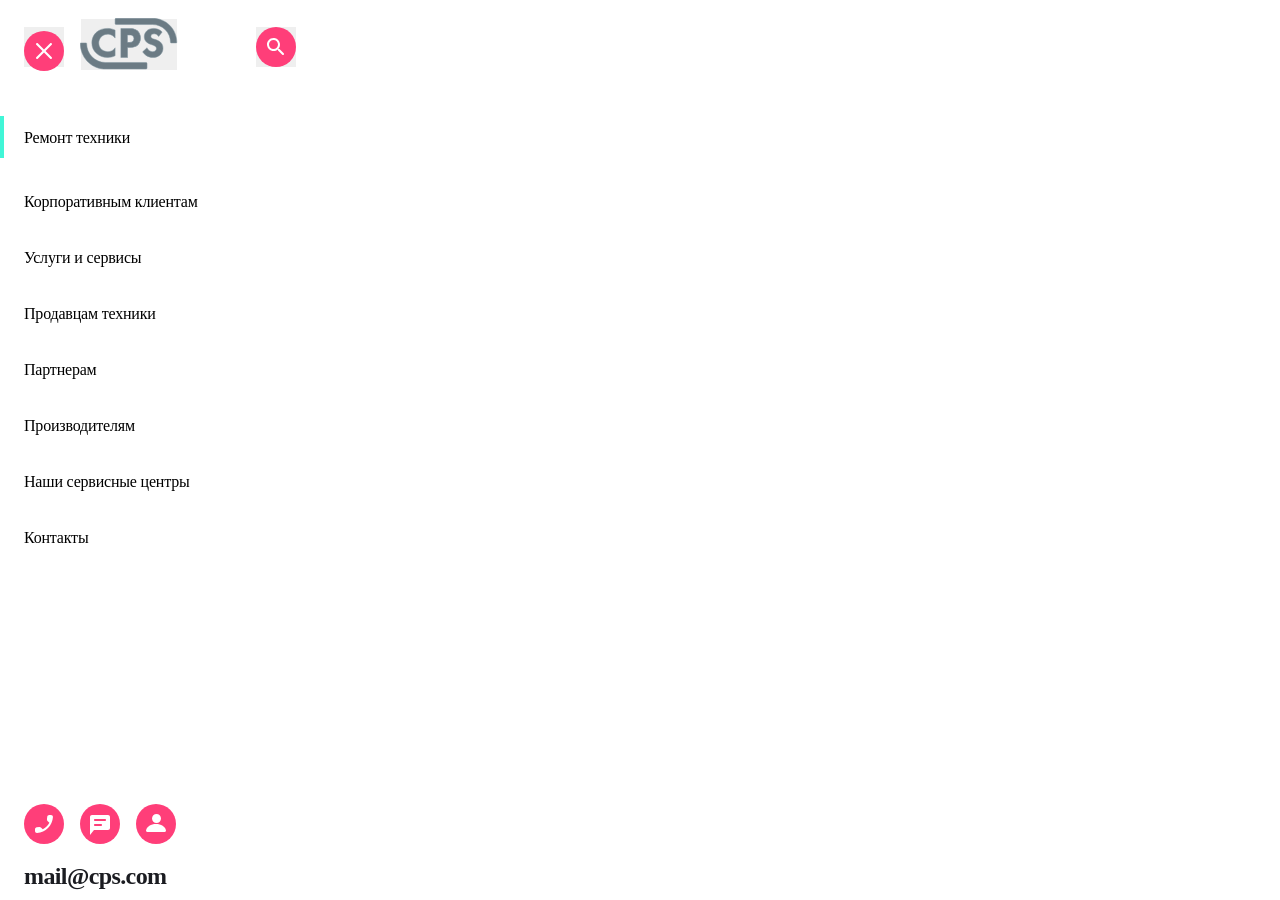
==== index.html @ eea36920 "Add files via upload" ====
<!doctype html>
<html lang="ru">
	<head>
		<meta charset="UTF-8" />
		<meta name="viewport" content="width=device-width, initial-scale=1.0" />
		<title>Document</title>
		<link rel="stylesheet" href="./style.css" />
	</head>
	<body>
    <main class="menu">
			<div class="menu__rectangle">
				<div class="menu__button">
					<button class="menu__button__burger hover">
						<img class="menu__button__burger hover" src="./img/burger.svg" alt="burger" />
					</button>
					<button class="menu__button__group hover">
						<img src="./img/Group.svg" alt="Group" />
					</button>
					<button class="menu__button__search hover">
						<img src="./img/search.svg" alt="search" />
					</button>
				</div>
				<div class="menu__main">
					<div class="menu__main__span">
            <div class="menu__main__span__first">
              <span>Ремонт техники</span>
            </div>
						<span class="menu__main__span__child">Корпоративным клиентам</span>
						<span class="menu__main__span__child">Услуги и сервисы</span>
						<span class="menu__main__span__child">Продавцам техники</span>
						<span class="menu__main__span__child">Партнерам</span>
						<span class="menu__main__span__child">Производителям</span>
						<span class="menu__main__span__child">Наши сервисные центры</span>
						<span class="menu__main__span__child">Контакты</span>
					</div>
					<div class="menu__contact">
						<img class="menu__contact__img" src="./img/call.svg" alt="call">
						<img class="menu__contact__img" src="./img/chat.svg" alt="chat">
						<img class="menu__contact__img" src="./img/profile.svg" alt="profile">
						<span class="menu__contact__mail">mail@cps.com</span>
						<span class="menu__contact__tell">8 800 890 8900</span>
					</div>
					<div class="menu__lang">
						<span>RU</span>
						<span>EN</span>
						<span>CH</span>
					</div>
				</div>
			</div>
		</main>
	</body>
</html>
---- style.css ----
body {
  box-sizing: border-box;
  font-family: TT Lakes Condensed DemiBold;
  margin: 0;
  padding: 0;
}

@font-face {
  font-family: TT Lakes Condensed DemiBold;
  src: url(./font/TTLakesCondensed-DemiBold.ttf);
}

.menu {
  position: fixed;
  overflow-x: hidden;
  width: 320px;
  height: 1024px;
  margin-top: 0px;
  margin-left: 0px;
  z-index: 1;
}

.menu, .menu__rectangle {
  display: block;
  text-decoration: none;
}

.menu__rectangle {
  display: flex;
  flex-direction: column;
  width: 320px;
  height: 1024px;
  margin-top: 0px;
  margin-left: 0px;
  opacity: 1;
  background: #FFFFFF;
  box-shadow: 16px 0px 52px 0px #0E185033;
  box-shadow: -2px 0px 4px 0px #454F7E05;
  padding-right: 24px;
  padding-top: 19px;
}

.menu__button {
  display: flex;
  width: 320px;
  height: 51px;
  margin-left: 24px;
  margin-top: 0px;
}

.menu__button, .hover:hover {
  opacity: 0.5;
}

.menu__button, .hover:active {
  opacity: 1;
}

.menu__button__burger {
  display: flex;
  justify-content: center;
  align-items: center;
  width: 40px;
  height: 40px;
  margin-left: 0px;
  margin-top: 8px;
  border: none;
}

.menu__button__group {
  display: flex;
  justify-content: center;
  align-items: center;
  width: 96.55px;
  height: 50.81px;
  margin-top: 0px;
  margin-left: 16.73px;
  border: none;
}

.menu__button__search {
  display: flex;
  justify-content: center;
  align-items: center;
  width: 40px;
  height: 40px;
  margin-left: 78.73px;
  margin-right: 24px;
  margin-top: 8px;
  border: none;
}

.menu__main {
  display: flex;
  flex-direction: column;
  width: 222px;
  height: 876px;
  margin-top: 46.46px;
  margin-left: 0px;
  opacity: 1;
  
}

.menu__main__span {
  display: flex;
  flex-direction: column;
  width: 222px;
  height: 876px;
  margin-top: 0px;
  margin-left: 0px;
  gap: 32px;
  font-weight: 500;
  font-size: 16px;
  line-height: 24px;
  letter-spacing: -0.2px;
}

.menu__main__span__first {
  width: 120px;
  height: 32px;
  margin-top: 0px;
  margin-left: 0px;
  border-left: 4px solid #41F6D7;
  opacity: 1;
  padding-left: 20px;
  padding-top: 10px;
}

.menu__main__span__child {
  margin-left: 24px;
}

.menu__contact {
  display: flex;
  flex-wrap: wrap;
  flex-direction: row;
  width: 196px;
  height: 124px;
  margin-top: 0px;
  margin-left: 24px;
  opacity: 1;
  gap: 16px;
}

.menu__contact__img {
  display: flex;
  flex-direction: row;
  width: 40px;
  height: 40px;
  margin-left: 0px;
  margin-top: 0px;
  opacity: 1;
}

.menu__contact__mail {
  width: 106px;
  height: 24px;
  top: 0px;
  left: 0px;
  opacity: 1;
  font-weight: 700;
  font-size: 24px;
  line-height: 32px;
  letter-spacing: -0.6px;
  color: #1B1C21;
}

.menu__contact__tell {
  width: 196px;
  height: 32px;
  margin-top: 0px;
  margin-left: 0px;
  opacity: 1;
  font-weight: 700;
  font-size: 24px;
  line-height: 32px;
  letter-spacing: -0.6px;
  color: #1B1C21;
}

.menu__lang {
  margin-top: 40px;
  margin-left: 24px;
}

.menu__lang span {
  width: 24px;
  height: 24px;
  margin-top: 0px;
  margin-left: 0px;
  opacity: 1;
  font-weight: 500;
  font-size: 16px;
  line-height: 24px;
  letter-spacing: -0.2px;
}
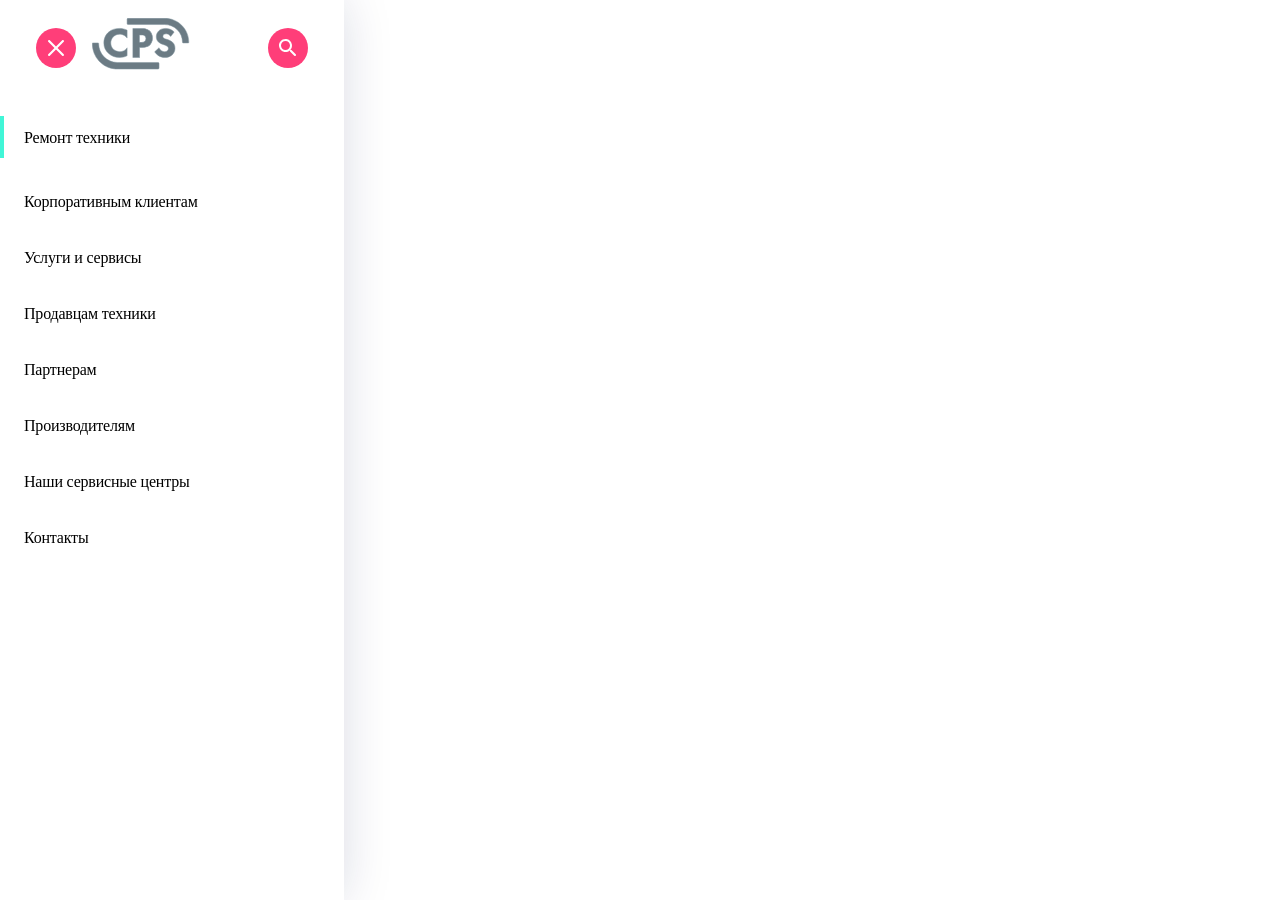
==== commit 7122ddc8: "Add files via upload" ====
--- a/index.html
+++ b/index.html
@@ -7,11 +7,11 @@
 		<link rel="stylesheet" href="./style.css" />
 	</head>
 	<body>
-    <main class="menu">
+    <div class="menu">
 			<div class="menu__rectangle">
 				<div class="menu__button">
 					<button class="menu__button__burger hover">
-						<img class="menu__button__burger hover" src="./img/burger.svg" alt="burger" />
+						<img src="./img/burger.svg" alt="burger" />
 					</button>
 					<button class="menu__button__group hover">
 						<img src="./img/Group.svg" alt="Group" />
@@ -34,9 +34,15 @@
 						<span class="menu__main__span__child">Контакты</span>
 					</div>
 					<div class="menu__contact">
-						<img class="menu__contact__img" src="./img/call.svg" alt="call">
-						<img class="menu__contact__img" src="./img/chat.svg" alt="chat">
-						<img class="menu__contact__img" src="./img/profile.svg" alt="profile">
+						<button class="menu__contact__img">
+							<img src="./img/call.svg" alt="call">
+						</button>
+						<button class="menu__contact__img">
+							<img src="./img/chat.svg" alt="chat">
+						</button>
+						<button class="menu__contact__img">
+							<img src="./img/profile.svg" alt="profile">
+						</button>
 						<span class="menu__contact__mail">mail@cps.com</span>
 						<span class="menu__contact__tell">8 800 890 8900</span>
 					</div>
@@ -47,6 +53,6 @@
 					</div>
 				</div>
 			</div>
-		</main>
+		</div>
 	</body>
 </html>
--- a/style.css
+++ b/style.css
@@ -12,20 +12,207 @@
 
 .menu {
   position: fixed;
-  overflow-x: hidden;
+  box-shadow: 16px 0px 52px #0E185033;
+  z-index: 1;
+  width: 320px;
+  height: 100%;
+  top: 0px;
+  left: 0px;
+}
+
+.menu, .menu__rectangle, .menu__button, .menu__main {
+  display: block;
+  text-decoration: none;
+}
+
+.menu__rectangle {
+  display: flex;
+  flex-direction: column;
   width: 320px;
   height: 1024px;
-  margin-top: 0px;
-  margin-left: 0px;
-  z-index: 1;
+  top: 0px;
+  left: 0px;
+  opacity: 1;
+  background: #FFFFFF;
+  padding-right: 24px;
+  padding-top: 19px;
+}
+
+.menu__button {
+  display: flex;
+  align-items: center;
+  justify-content: center;
+  width: 320px;
+  height: 51px;
+  margin-left: 24px;
+  margin-top: 0px;
+}
+
+.menu__button, .hover:hover {
+  opacity: 0.5;
+}
+
+.menu__button, .hover:active {
+  opacity: 1;
+}
+
+.menu__button__burger {
+  display: flex;
+  justify-content: center;
+  align-items: center;
+  width: 40px;
+  height: 40px;
+  margin-left: 0px;
+  margin-top: 8px;
+  background: none;
+  border: none;
+}
+
+.menu__button__group {
+  display: flex;
+  justify-content: center;
+  align-items: center;
+  width: 96.55px;
+  height: 50.81px;
+  margin-top: 0px;
+  margin-left: 16.73px;
+  background: none;
+  border: none;
+}
+
+.menu__button__search {
+  display: flex;
+  justify-content: center;
+  align-items: center;
+  width: 40px;
+  height: 40px;
+  margin-left: 78.73px;
+  margin-right: 24px;
+  margin-top: 8px;
+  background: none;
+  border: none;
+}
+
+.menu__main {
+  display: flex;
+  flex-direction: column;
+  width: 222px;
+  height: auto;
+  margin-top: 46.46px;
+  margin-left: 0px;
+  opacity: 1;
+  
+}
+
+.menu__main__span {
+  display: flex;
+  flex-direction: column;
+  width: 222px;
+  height: 876px;
+  margin-top: 0px;
+  margin-left: 0px;
+  gap: 32px;
+  font-weight: 500;
+  font-size: 16px;
+  line-height: 24px;
+  letter-spacing: -0.2px;
+}
+
+.menu__main__span__first {
+  width: 120px;
+  height: 32px;
+  margin-top: 0px;
+  margin-left: 0px;
+  border-left: 4px solid #41F6D7;
+  opacity: 1;
+  padding-left: 20px;
+  padding-top: 10px;
+}
+
+.menu__main__span__child {
+  margin-left: 24px;
+}
+
+.menu__contact {
+  display: flex;
+  flex-wrap: wrap;
+  flex-direction: row;
+  width: 196px;
+  height: 124px;
+  margin-top: 0px;
+  margin-left: 24px;
+  opacity: 1;
+  gap: 16px;
+}
+
+.menu__contact__img {
+  display: flex;
+  flex-direction: row;
+  width: 40px;
+  height: 40px;
+  margin-left: 0px;
+  margin-top: 0px;
+  opacity: 1;
+}
+
+.menu__contact__mail {
+  width: 106px;
+  height: 24px;
+  top: 0px;
+  left: 0px;
+  opacity: 1;
+  font-weight: 700;
+  font-size: 24px;
+  line-height: 32px;
+  letter-spacing: -0.6px;
+  color: #1B1C21;
+}
+
+.menu__contact__tell {
+  width: 196px;
+  height: 32px;
+  margin-top: 0px;
+  margin-left: 0px;
+  opacity: 1;
+  font-weight: 700;
+  font-size: 24px;
+  line-height: 32px;
+  letter-spacing: -0.6px;
+  color: #1B1C21;
+}
+
+.menu__lang {
+  margin-top: 40px;
+  margin-left: 24px;
+}
+
+.menu__lang span {
+  width: 24px;
+  height: 24px;
+  margin-top: 0px;
+  margin-left: 0px;
+  opacity: 1;
+  font-weight: 500;
+  font-size: 16px;
+  line-height: 24px;
+  letter-spacing: -0.2px;
+}
+
+/* @media screen and (max-height: 900px) and (max-width: 319px) {
+  .menu {
+      position: fixed;
+  overflow: scroll;
+  width: 320px;
+  height: 100%;
+  margin-top: 0px;
+  margin-left: 0px;
 }
 
 .menu, .menu__rectangle {
   display: block;
   text-decoration: none;
 }
-
-.menu__rectangle {
+  .menu__rectangle {
   display: flex;
   flex-direction: column;
   width: 320px;
@@ -38,159 +225,6 @@
   box-shadow: -2px 0px 4px 0px #454F7E05;
   padding-right: 24px;
   padding-top: 19px;
-}
-
-.menu__button {
-  display: flex;
-  width: 320px;
-  height: 51px;
-  margin-left: 24px;
-  margin-top: 0px;
-}
-
-.menu__button, .hover:hover {
-  opacity: 0.5;
-}
-
-.menu__button, .hover:active {
-  opacity: 1;
-}
-
-.menu__button__burger {
-  display: flex;
-  justify-content: center;
-  align-items: center;
-  width: 40px;
-  height: 40px;
-  margin-left: 0px;
-  margin-top: 8px;
-  border: none;
-}
-
-.menu__button__group {
-  display: flex;
-  justify-content: center;
-  align-items: center;
-  width: 96.55px;
-  height: 50.81px;
-  margin-top: 0px;
-  margin-left: 16.73px;
-  border: none;
-}
-
-.menu__button__search {
-  display: flex;
-  justify-content: center;
-  align-items: center;
-  width: 40px;
-  height: 40px;
-  margin-left: 78.73px;
-  margin-right: 24px;
-  margin-top: 8px;
-  border: none;
-}
-
-.menu__main {
-  display: flex;
-  flex-direction: column;
-  width: 222px;
-  height: 876px;
-  margin-top: 46.46px;
-  margin-left: 0px;
-  opacity: 1;
-  
-}
-
-.menu__main__span {
-  display: flex;
-  flex-direction: column;
-  width: 222px;
-  height: 876px;
-  margin-top: 0px;
-  margin-left: 0px;
-  gap: 32px;
-  font-weight: 500;
-  font-size: 16px;
-  line-height: 24px;
-  letter-spacing: -0.2px;
-}
-
-.menu__main__span__first {
-  width: 120px;
-  height: 32px;
-  margin-top: 0px;
-  margin-left: 0px;
-  border-left: 4px solid #41F6D7;
-  opacity: 1;
-  padding-left: 20px;
-  padding-top: 10px;
-}
-
-.menu__main__span__child {
-  margin-left: 24px;
-}
-
-.menu__contact {
-  display: flex;
-  flex-wrap: wrap;
-  flex-direction: row;
-  width: 196px;
-  height: 124px;
-  margin-top: 0px;
-  margin-left: 24px;
-  opacity: 1;
-  gap: 16px;
-}
-
-.menu__contact__img {
-  display: flex;
-  flex-direction: row;
-  width: 40px;
-  height: 40px;
-  margin-left: 0px;
-  margin-top: 0px;
-  opacity: 1;
-}
-
-.menu__contact__mail {
-  width: 106px;
-  height: 24px;
-  top: 0px;
-  left: 0px;
-  opacity: 1;
-  font-weight: 700;
-  font-size: 24px;
-  line-height: 32px;
-  letter-spacing: -0.6px;
-  color: #1B1C21;
-}
-
-.menu__contact__tell {
-  width: 196px;
-  height: 32px;
-  margin-top: 0px;
-  margin-left: 0px;
-  opacity: 1;
-  font-weight: 700;
-  font-size: 24px;
-  line-height: 32px;
-  letter-spacing: -0.6px;
-  color: #1B1C21;
-}
-
-.menu__lang {
-  margin-top: 40px;
-  margin-left: 24px;
-}
-
-.menu__lang span {
-  width: 24px;
-  height: 24px;
-  margin-top: 0px;
-  margin-left: 0px;
-  opacity: 1;
-  font-weight: 500;
-  font-size: 16px;
-  line-height: 24px;
-  letter-spacing: -0.2px;
-}
+  z-index: 1;
+}
+} */
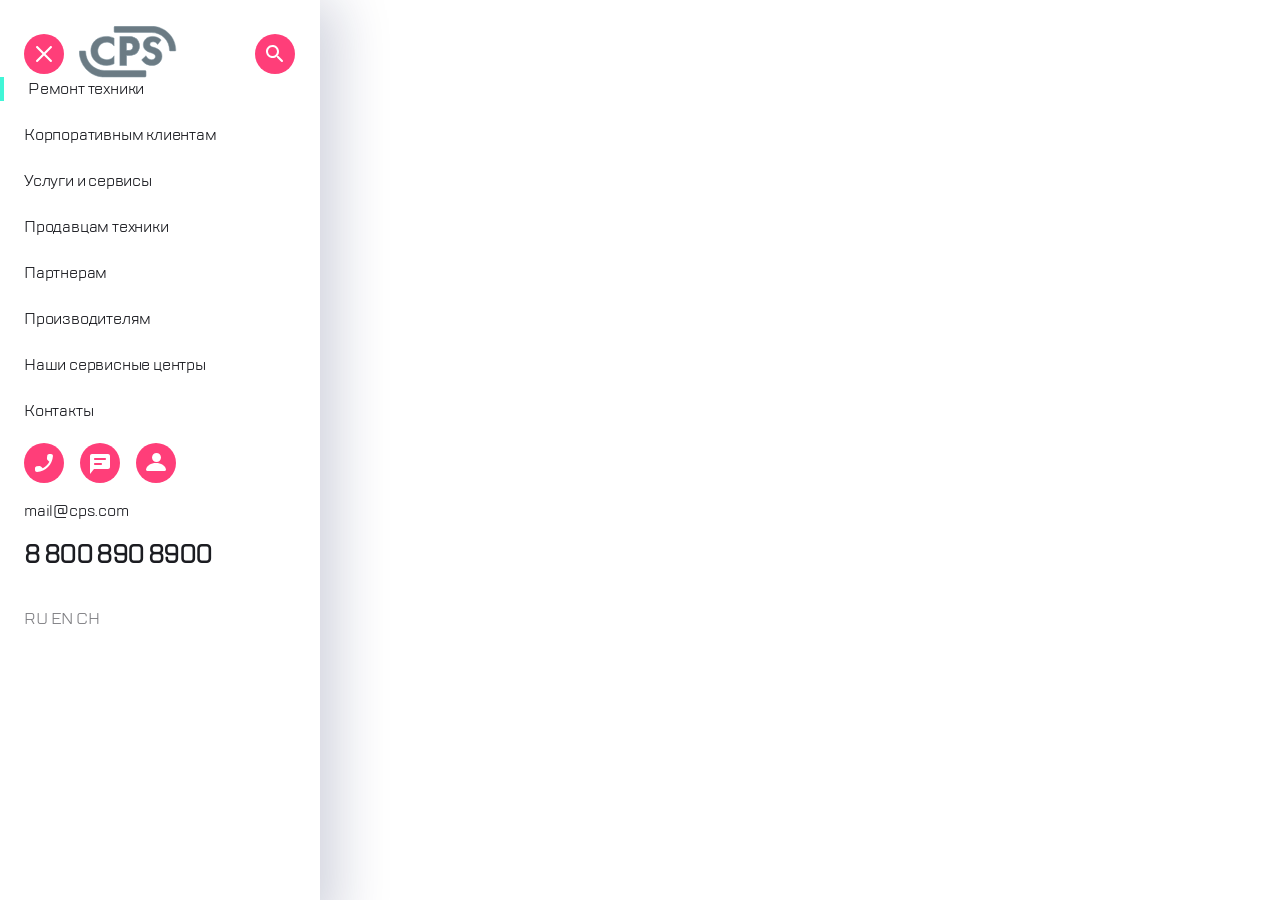
==== commit 6d07fed2: "Add files via upload" ====
--- a/index.html
+++ b/index.html
@@ -7,52 +7,50 @@
 		<link rel="stylesheet" href="./style.css" />
 	</head>
 	<body>
-    <div class="menu">
-			<div class="menu__rectangle">
-				<div class="menu__button">
-					<button class="menu__button__burger hover">
-						<img src="./img/burger.svg" alt="burger" />
-					</button>
-					<button class="menu__button__group hover">
-						<img src="./img/Group.svg" alt="Group" />
-					</button>
-					<button class="menu__button__search hover">
-						<img src="./img/search.svg" alt="search" />
-					</button>
-				</div>
-				<div class="menu__main">
-					<div class="menu__main__span">
-            <div class="menu__main__span__first">
-              <span>Ремонт техники</span>
-            </div>
-						<span class="menu__main__span__child">Корпоративным клиентам</span>
-						<span class="menu__main__span__child">Услуги и сервисы</span>
-						<span class="menu__main__span__child">Продавцам техники</span>
-						<span class="menu__main__span__child">Партнерам</span>
-						<span class="menu__main__span__child">Производителям</span>
-						<span class="menu__main__span__child">Наши сервисные центры</span>
-						<span class="menu__main__span__child">Контакты</span>
+		<div class="menu">
+			<div class="menu__list">
+					<div class="menu__button">
+						<button class="menu__button__burger hover">
+							<img src="./img/burger.svg" alt="burger" />
+						</button>
+						<button class="menu__button__group hover">
+							<img src="./img/Group.svg" alt="Group" />
+						</button>
+						<button class="menu__button__search hover">
+							<img src="./img/search.svg" alt="search" />
+						</button>
+					</div>
+					<div class="menu__item">
+						<div class="menu__item__first">
+							<span>Ремонт техники</span>
+						</div>
+						<span class="menu__item__span">Корпоративным клиентам</span>
+						<span class="menu__item__span">Услуги и сервисы</span>
+						<span class="menu__item__span">Продавцам техники</span>
+						<span class="menu__item__span">Партнерам</span>
+						<span class="menu__item__span">Производителям</span>
+						<span class="menu__item__span">Наши сервисные центры</span>
+						<span class="menu__item__span">Контакты</span>
 					</div>
 					<div class="menu__contact">
 						<button class="menu__contact__img">
-							<img src="./img/call.svg" alt="call">
+							<img src="./img/call.svg" alt="call" />
 						</button>
 						<button class="menu__contact__img">
-							<img src="./img/chat.svg" alt="chat">
+							<img src="./img/chat.svg" alt="chat" />
 						</button>
 						<button class="menu__contact__img">
-							<img src="./img/profile.svg" alt="profile">
+							<img src="./img/profile.svg" alt="profile" />
 						</button>
-						<span class="menu__contact__mail">mail@cps.com</span>
-						<span class="menu__contact__tell">8 800 890 8900</span>
-					</div>
-					<div class="menu__lang">
-						<span>RU</span>
-						<span>EN</span>
-						<span>CH</span>
+						<span class="menu__span__mail">mail@cps.com</span>
+						<span class="menu__span__tell">8 800 890 8900</span>
+						<div class="menu__lang">
+							<span>RU</span>
+							<span>EN</span>
+							<span>CH</span>
+						</div>
 					</div>
 				</div>
-			</div>
 		</div>
 	</body>
 </html>
--- a/style.css
+++ b/style.css
@@ -1,230 +1,368 @@
 body {
-  box-sizing: border-box;
-  font-family: TT Lakes Condensed DemiBold;
-  margin: 0;
-  padding: 0;
+	box-sizing: border-box;
+	font-family: TT Lakes;
+	margin: 0;
+	padding: 0;
 }
 
 @font-face {
-  font-family: TT Lakes Condensed DemiBold;
-  src: url(./font/TTLakesCondensed-DemiBold.ttf);
+	font-family: TT Lakes;
+	src: url(./font/TTLakes-Regular.ttf);
+	font-weight: normal;
 }
 
 .menu {
-  position: fixed;
-  box-shadow: 16px 0px 52px #0E185033;
-  z-index: 1;
-  width: 320px;
-  height: 100%;
-  top: 0px;
-  left: 0px;
-}
-
-.menu, .menu__rectangle, .menu__button, .menu__main {
-  display: block;
-  text-decoration: none;
-}
-
-.menu__rectangle {
-  display: flex;
-  flex-direction: column;
-  width: 320px;
-  height: 1024px;
-  top: 0px;
-  left: 0px;
-  opacity: 1;
-  background: #FFFFFF;
-  padding-right: 24px;
-  padding-top: 19px;
+	display: block;
+	position: fixed;
+	overflow-x: hidden;
+	overflow-y: auto;
+	z-index: 1;
+	width: 320px;
+	min-height: 768px;
+	height: 100vh;
+	top: 0px;
+	left: 0px;
+	padding-bottom: 32px;
+	box-shadow: 16px 0px 52px #0e185033;
+
+	@media screen and (max-height: 768px) {
+		height: 100vh;
+	}
 }
 
 .menu__button {
-  display: flex;
-  align-items: center;
-  justify-content: center;
-  width: 320px;
-  height: 51px;
-  margin-left: 24px;
-  margin-top: 0px;
-}
-
-.menu__button, .hover:hover {
-  opacity: 0.5;
-}
-
-.menu__button, .hover:active {
-  opacity: 1;
+	display: flex;
+	gap: 16px;
+	width: 320px;
+	height: 51px;
+	margin-top: 18.73px;
+}
+
+.menu__button,
+.hover:hover {
+	opacity: 0.5;
+}
+
+.menu__button,
+.hover:active {
+	opacity: 1;
 }
 
 .menu__button__burger {
-  display: flex;
-  justify-content: center;
-  align-items: center;
-  width: 40px;
-  height: 40px;
-  margin-left: 0px;
-  margin-top: 8px;
-  background: none;
-  border: none;
+	display: flex;
+	justify-content: center;
+	align-items: center;
+	width: 40px;
+	height: 40px;
+	margin-left: 24px;
+	margin-top: 8px;
+	background: none;
+	border: none;
 }
 
 .menu__button__group {
-  display: flex;
-  justify-content: center;
-  align-items: center;
-  width: 96.55px;
-  height: 50.81px;
-  margin-top: 0px;
-  margin-left: 16.73px;
-  background: none;
-  border: none;
+	display: flex;
+	justify-content: center;
+	align-items: center;
+	width: 96.55px;
+	height: 50.81px;
+	margin-top: 0px;
+	margin-left: 0px;
+	background: none;
+	border: none;
 }
 
 .menu__button__search {
-  display: flex;
-  justify-content: center;
-  align-items: center;
-  width: 40px;
-  height: 40px;
-  margin-left: 78.73px;
-  margin-right: 24px;
-  margin-top: 8px;
-  background: none;
-  border: none;
-}
-
-.menu__main {
-  display: flex;
-  flex-direction: column;
-  width: 222px;
-  height: auto;
-  margin-top: 46.46px;
-  margin-left: 0px;
-  opacity: 1;
-  
-}
-
-.menu__main__span {
-  display: flex;
-  flex-direction: column;
-  width: 222px;
-  height: 876px;
-  margin-top: 0px;
-  margin-left: 0px;
-  gap: 32px;
-  font-weight: 500;
-  font-size: 16px;
-  line-height: 24px;
-  letter-spacing: -0.2px;
-}
-
-.menu__main__span__first {
-  width: 120px;
-  height: 32px;
-  margin-top: 0px;
-  margin-left: 0px;
-  border-left: 4px solid #41F6D7;
-  opacity: 1;
-  padding-left: 20px;
-  padding-top: 10px;
-}
-
-.menu__main__span__child {
-  margin-left: 24px;
+	display: flex;
+	justify-content: center;
+	align-items: center;
+	width: 40px;
+	height: 40px;
+	margin-left: 62.73px;
+	margin-top: 8px;
+	background: none;
+	border: none;
+}
+
+.menu__list {
+	display: block;
+	width: 222px;
+	margin-top: 26.46px;
+	opacity: 1;
+	height: 100vh;
+}
+
+.menu__item {
+	display: flex;
+	flex-direction: column;
+	width: 222px;
+	height: auto;
+	gap: 22px;
+	font-weight: 500;
+	font-size: 16px;
+	line-height: 24px;
+	letter-spacing: -0.2px;
+	color: #1b1c21;
+}
+
+.menu__item__first {
+	height: 24px;
+	display: flex;
+	align-items: center;
+	border-left: 4px solid #41f6d7;
+	opacity: 1;
+}
+
+.menu__item__first span {
+	margin-left: 24px;
+	height: 24px;
+}
+
+.menu__item__span {
+	margin-left: 24px;
+	height: 24px;
 }
 
 .menu__contact {
-  display: flex;
-  flex-wrap: wrap;
-  flex-direction: row;
-  width: 196px;
-  height: 124px;
-  margin-top: 0px;
-  margin-left: 24px;
-  opacity: 1;
-  gap: 16px;
+	display: flex;
+	flex-wrap: wrap;
+	flex-direction: row;
+	align-items: center;
+	width: 196px;
+	height: 124px;
+	margin-left: 24px;
+	margin-top: 20px;
+	opacity: 1;
+	gap: 16px;
 }
 
 .menu__contact__img {
-  display: flex;
-  flex-direction: row;
-  width: 40px;
-  height: 40px;
-  margin-left: 0px;
-  margin-top: 0px;
-  opacity: 1;
-}
-
-.menu__contact__mail {
-  width: 106px;
-  height: 24px;
-  top: 0px;
-  left: 0px;
-  opacity: 1;
-  font-weight: 700;
-  font-size: 24px;
-  line-height: 32px;
-  letter-spacing: -0.6px;
-  color: #1B1C21;
-}
-
-.menu__contact__tell {
-  width: 196px;
-  height: 32px;
-  margin-top: 0px;
-  margin-left: 0px;
-  opacity: 1;
-  font-weight: 700;
-  font-size: 24px;
-  line-height: 32px;
-  letter-spacing: -0.6px;
-  color: #1B1C21;
+	display: flex;
+	flex-direction: row;
+	align-items: center;
+	justify-content: center;
+	width: 40px;
+	height: 40px;
+	opacity: 1;
+	background: none;
+	border: none;
+}
+
+.menu__span__mail {
+	width: 106px;
+	height: 24px;
+	opacity: 1;
+	font-weight: 500;
+	font-size: 16px;
+	line-height: 24px;
+	letter-spacing: -0.2px;
+	color: #1b1c21;
+}
+
+.menu__span__tell {
+	width: 196px;
+	height: 32px;
+	margin-top: 0px;
+	margin-left: 0px;
+	opacity: 1;
+	font-weight: 700;
+	font-size: 24px;
+	line-height: 32px;
+	letter-spacing: -0.6px;
+	color: #1b1c21;
 }
 
 .menu__lang {
-  margin-top: 40px;
-  margin-left: 24px;
+	margin-top: 20px;
+	margin-left: 0px;
 }
 
 .menu__lang span {
-  width: 24px;
-  height: 24px;
-  margin-top: 0px;
-  margin-left: 0px;
-  opacity: 1;
-  font-weight: 500;
-  font-size: 16px;
-  line-height: 24px;
-  letter-spacing: -0.2px;
-}
-
-/* @media screen and (max-height: 900px) and (max-width: 319px) {
-  .menu {
-      position: fixed;
-  overflow: scroll;
-  width: 320px;
-  height: 100%;
-  margin-top: 0px;
-  margin-left: 0px;
-}
-
-.menu, .menu__rectangle {
-  display: block;
-  text-decoration: none;
-}
-  .menu__rectangle {
-  display: flex;
-  flex-direction: column;
-  width: 320px;
-  height: 1024px;
-  margin-top: 0px;
-  margin-left: 0px;
-  opacity: 1;
-  background: #FFFFFF;
-  box-shadow: 16px 0px 52px 0px #0E185033;
-  box-shadow: -2px 0px 4px 0px #454F7E05;
-  padding-right: 24px;
-  padding-top: 19px;
-  z-index: 1;
-}
+	width: 24px;
+	height: 24px;
+	opacity: 1;
+	font-weight: 500;
+	font-size: 16px;
+	line-height: 24px;
+	letter-spacing: -0.2px;
+	color: #7e7e82;
+}
+
+/* @media screen and (max-height: 767px) {
+	.menu {
+		display: block;
+		position: fixed;
+		overflow-x: hidden;
+		overflow-y: auto;
+		z-index: 1;
+		width: 320px;
+		height: 768px;
+		top: 0px;
+		left: 0px;
+		padding-bottom: 32px;
+		box-shadow: 16px 0px 52px #0e185033;
+	}
+
+	.menu,
+	.menu__list {
+		display: block;
+	}
+
+	.menu__button {
+		display: flex;
+		gap: 16px;
+		width: 320px;
+		height: 51px;
+		margin-top: 18.73px;
+	}
+
+	.menu__button,
+	.hover:hover {
+		opacity: 0.5;
+	}
+
+	.menu__button,
+	.hover:active {
+		opacity: 1;
+	}
+
+	.menu__button__burger {
+		display: flex;
+		justify-content: center;
+		align-items: center;
+		width: 40px;
+		height: 40px;
+		margin-left: 24px;
+		margin-top: 8px;
+		background: none;
+		border: none;
+	}
+
+	.menu__button__group {
+		display: flex;
+		justify-content: center;
+		align-items: center;
+		width: 96.55px;
+		height: 50.81px;
+		margin-top: 0px;
+		margin-left: 0px;
+		background: none;
+		border: none;
+	}
+
+	.menu__button__search {
+		display: flex;
+		justify-content: center;
+		align-items: center;
+		width: 40px;
+		height: 40px;
+		margin-left: 62.73px;
+		margin-top: 8px;
+		background: none;
+		border: none;
+	}
+
+	.menu__list {
+		display: block;
+		width: 222px;
+		margin-top: 26.46px;
+		opacity: 1;
+		height: 100vh;
+	}
+
+	.menu__item {
+		display: flex;
+		flex-direction: column;
+		width: 222px;
+		height: auto;
+		gap: 22px;
+		font-weight: 500;
+		font-size: 16px;
+		line-height: 24px;
+		letter-spacing: -0.2px;
+		color: #1b1c21;
+	}
+
+	.menu__item__first {
+		height: 24px;
+		display: flex;
+		align-items: center;
+		border-left: 4px solid #41f6d7;
+		opacity: 1;
+	}
+
+	.menu__item__first span {
+		margin-left: 24px;
+		height: 24px;
+	}
+
+	.menu__item__span {
+		margin-left: 24px;
+		height: 24px;
+	}
+
+	.menu__contact {
+		display: flex;
+		flex-wrap: wrap;
+		flex-direction: row;
+		align-items: center;
+		width: 196px;
+		height: 124px;
+		margin-left: 24px;
+		margin-top: 20px;
+		opacity: 1;
+		gap: 16px;
+	}
+
+	.menu__contact__img {
+		display: flex;
+		flex-direction: row;
+		align-items: center;
+		justify-content: center;
+		width: 40px;
+		height: 40px;
+		opacity: 1;
+		background: none;
+		border: none;
+	}
+
+	.menu__span__mail {
+		width: 106px;
+		height: 24px;
+		opacity: 1;
+		font-weight: 500;
+		font-size: 16px;
+		line-height: 24px;
+		letter-spacing: -0.2px;
+		color: #1b1c21;
+	}
+
+	.menu__span__tell {
+		width: 196px;
+		height: 32px;
+		margin-top: 0px;
+		margin-left: 0px;
+		opacity: 1;
+		font-weight: 700;
+		font-size: 24px;
+		line-height: 32px;
+		letter-spacing: -0.6px;
+		color: #1b1c21;
+	}
+
+	.menu__lang {
+		margin-top: 20px;
+		margin-left: 0px;
+	}
+
+	.menu__lang span {
+		width: 24px;
+		height: 24px;
+		opacity: 1;
+		font-weight: 500;
+		font-size: 16px;
+		line-height: 24px;
+		letter-spacing: -0.2px;
+		color: #7e7e82;
+	}
 } */
